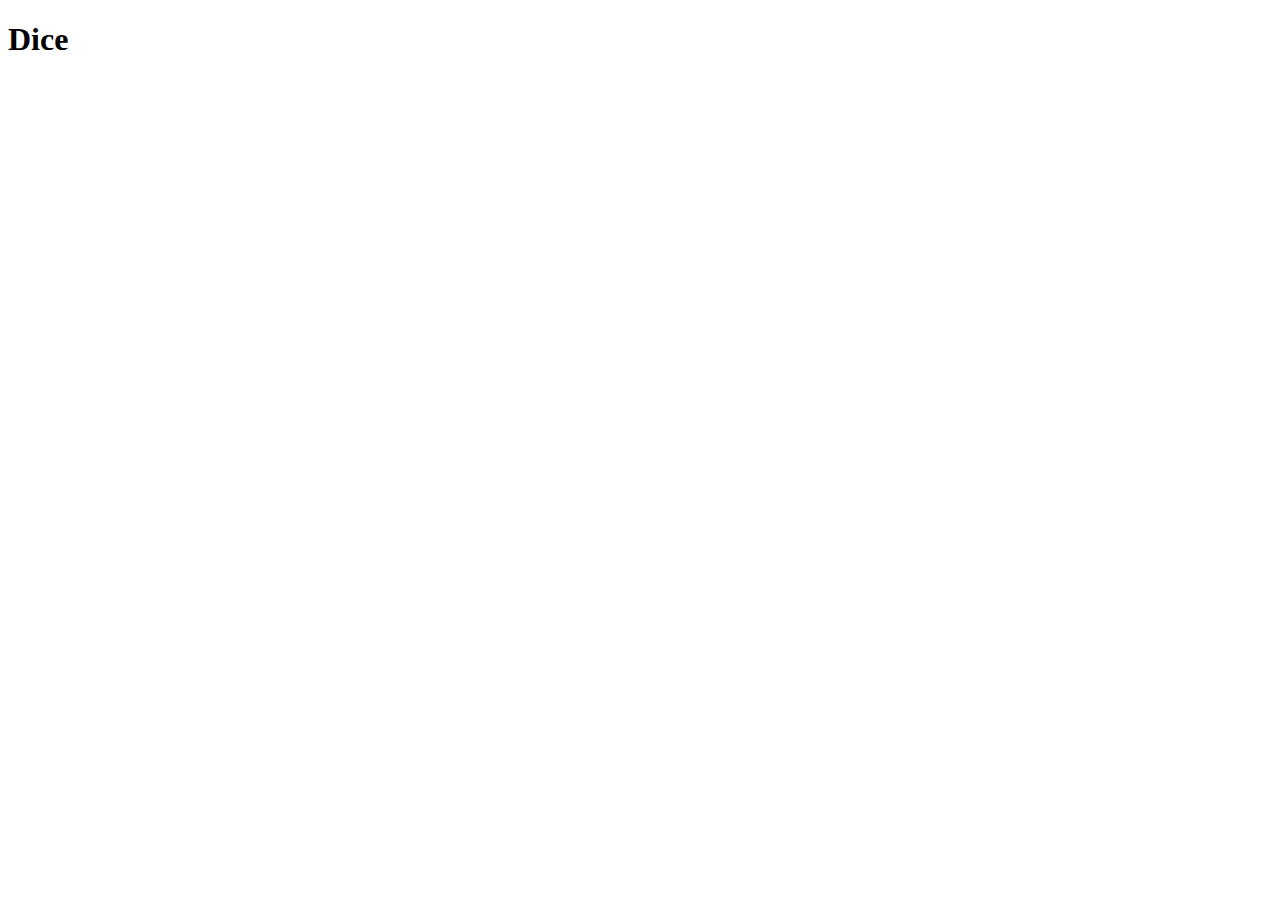
==== responsive/index.html @ 778d2c0b "Responsive stuff" ====
<!DOCTYPE html>
<html>
	<head>
    	<title>Responsive</title>
    	<meta name="viewport" content="width=device-width; initial-scale=1.0; maximum-scale=1.0; user-scalable=0;"/>
    	<link rel="stylesheet" media="only screen and (max-device-width: 640px)" href="dice.css"  />
    	<link rel="stylesheet" media="only screen and (min-device-width: 641px)" href="nodice.css" />
    </head>
    <body>
        <div id="Dice">
            <h1>Dice</h1>
        </div>
        <div id="NoDice">
            <h1>No Dice</h1>
        </div>
    
    </body>
</html>
---- responsive/dice.css ----
#Dice {
  visibility: hidden;
  max-width: 100px;
}
#Dice:after {
  content:'Dice'; 
}
---- responsive/nodice.css ----
#NoDice {
  visibility: hidden;
}
#NoDice:after {
  content:'No Dice'; 
}
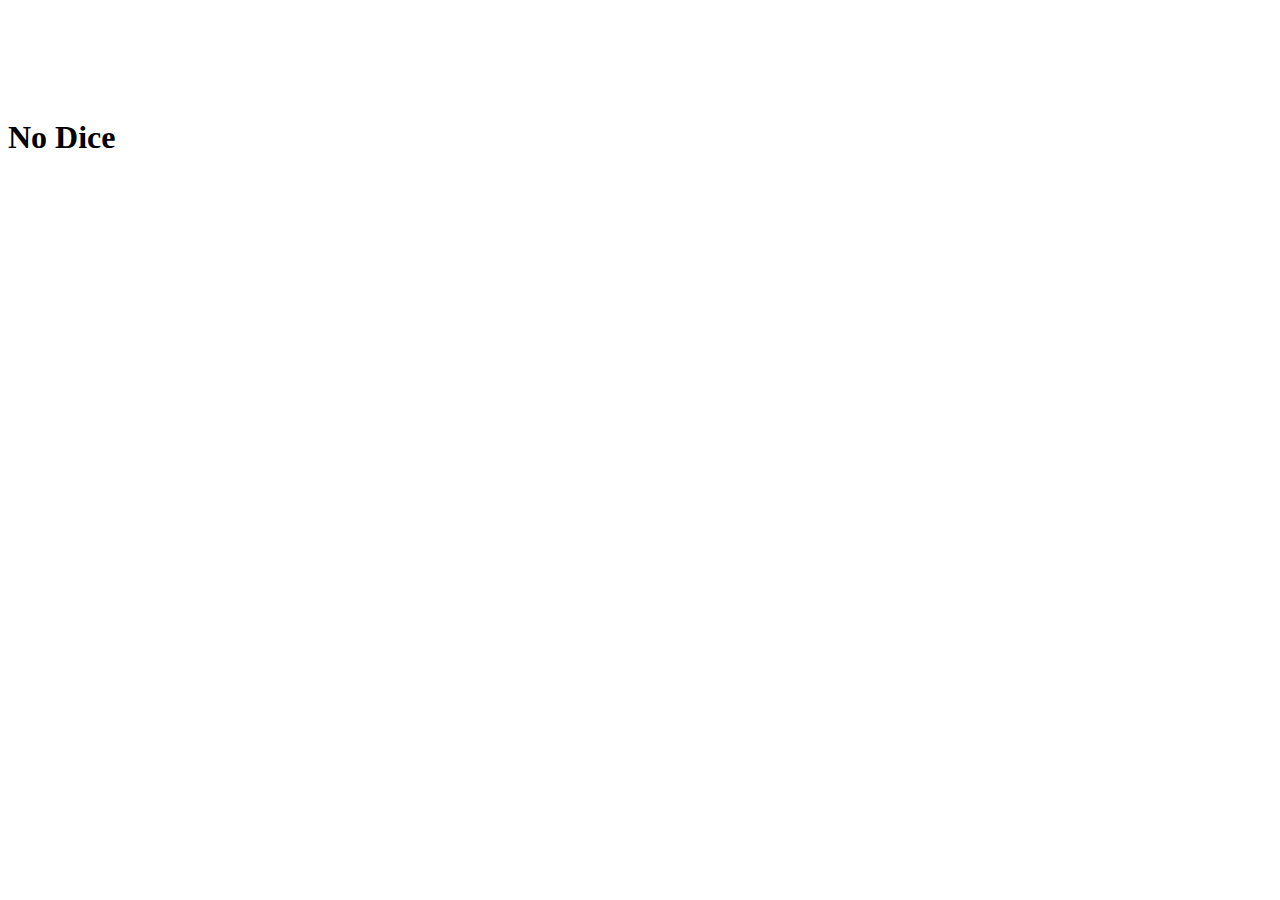
==== commit 8696cee4: "Responsive stuff fixed for correct functionality" ====
--- a/responsive/index.html
+++ b/responsive/index.html
@@ -3,8 +3,8 @@
 	<head>
     	<title>Responsive</title>
     	<meta name="viewport" content="width=device-width; initial-scale=1.0; maximum-scale=1.0; user-scalable=0;"/>
-    	<link rel="stylesheet" media="only screen and (max-device-width: 640px)" href="dice.css"  />
-    	<link rel="stylesheet" media="only screen and (min-device-width: 641px)" href="nodice.css" />
+    	<link rel="stylesheet" media="only screen and (max-device-width: 640px)" href="nodice.css"  />
+    	<link rel="stylesheet" media="only screen and (min-device-width: 641px)" href="dice.css" />
     </head>
     <body>
         <div id="Dice">
